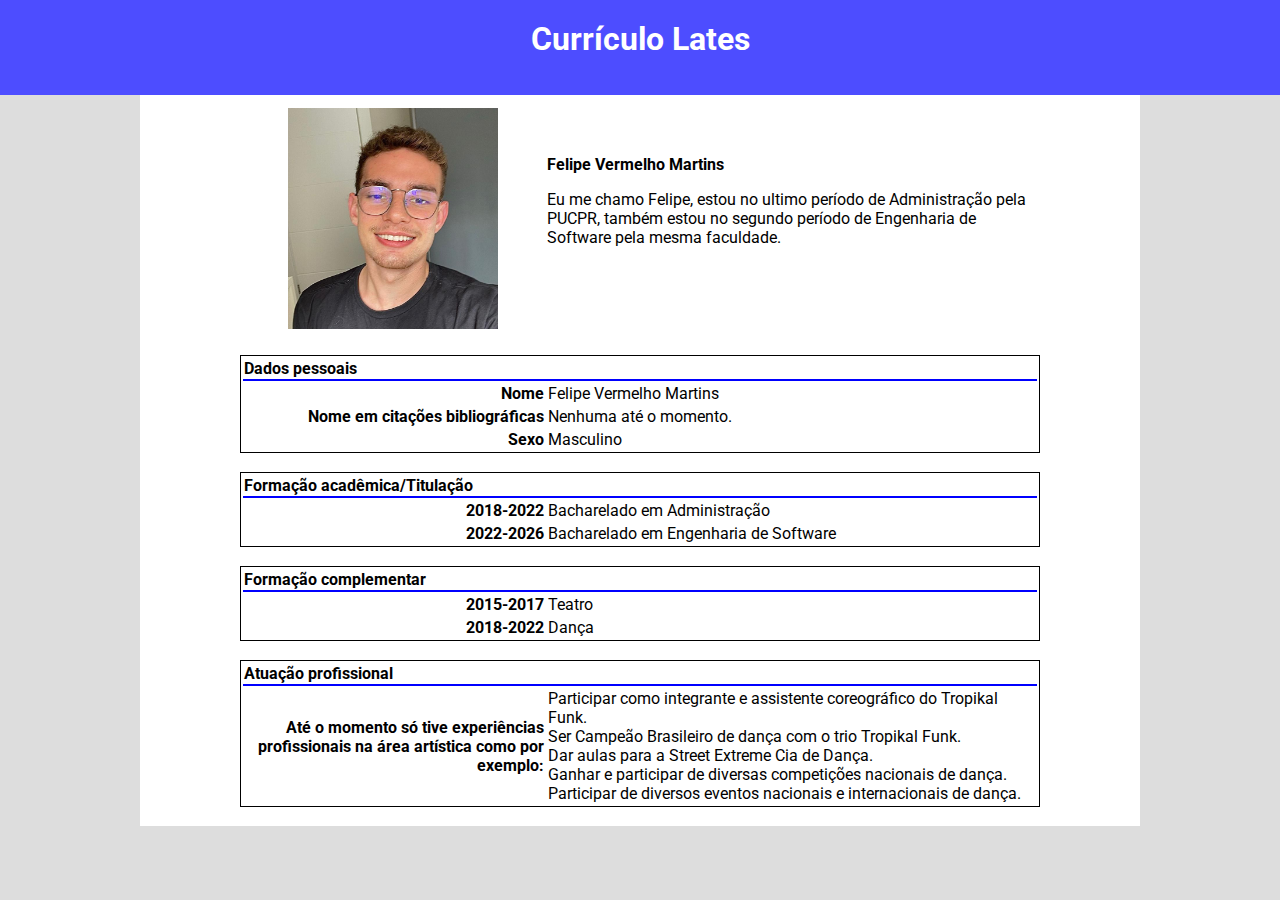
==== curriculolates.html @ bab9b069 "Atividade: fazer um currículo lates via HTML e CSS" ====
<!DOCTYPE html>
<html lang="en">
<head>
    <meta charset="UTF-8">
    <meta http-equiv="X-UA-Compatible" content="IE=edge">
    <meta name="viewport" content="width=device-width, initial-scale=1.0">
    <link rel="stylesheet" href="/css/curriculoStylesheet.css">

    <link rel="preconnect" href="https://fonts.googleapis.com">
    <link rel="preconnect" href="https://fonts.gstatic.com" crossorigin>
    <link href="https://fonts.googleapis.com/css2?family=Roboto&display=swap" rel="stylesheet">

    <title>Currículo Lates</title>
</head>
<body>
    <header>
        <h1>Currículo Lates</h1>
    </header>

    <div class="container" align="center" style="padding-top: 10px;">
        <table class="borderless">
            <tr>
                <td class="primeiraTable">
                    <img src="/imagens/fotoDePerfil.jpg" class="fotoPerfil">
                </td>
                <td>
                    <p><b>Felipe Vermelho Martins</b></p>
                    <p>Eu me chamo Felipe, estou no ultimo período de Administração pela PUCPR, também estou no segundo período de Engenharia de Software pela mesma faculdade.
                    </p>
                    <br><br>
                </td>
            </tr>
        </table>
    
        <br>
        <table>
            <tr>
                <th colspan="2">Dados pessoais</th>
            </tr>
            <tr>
                <td class="col1">Nome</td>
                <td>Felipe Vermelho Martins</td>
            </tr>
            <tr>
                <td class="col1">Nome em citações bibliográficas</td>
                <td>Nenhuma até o momento.</td>
            </tr>
            <tr>
                <td class="col1">Sexo</td>
                <td>Masculino</td>
            </tr>
        </table>
        <br>
    
        <table>
            <tr>
                <th colspan="2">Formação acadêmica/Titulação</th>
            </tr>
            <tr>
                <td class="col1">2018-2022</td>
                <td>Bacharelado em Administração</td>
            </tr>
            <tr>
                <td class="col1">2022-2026</td>
                <td>Bacharelado em Engenharia de Software</td>
            </tr>
        </table>
        <br>
    
        <table>
            <tr>
                <th colspan="2">Formação complementar</th>
            </tr>
            <tr>
                <td class="col1">2015-2017</td>
                <td>Teatro</td>
            </tr>
            <tr>
                <td class="col1">2018-2022</td>
                <td>Dança</td>
            </tr>
        </table>
        <br>
    
        <table>
            <tr>
                <th colspan="2">Atuação profissional</th>
            </tr>
            <tr>
                <td class="col1" rowspan="5">Até o momento só tive experiências profissionais na área artística como por exemplo:</td>
                <td>Participar como integrante e assistente coreográfico do Tropikal Funk.<br>Ser Campeão Brasileiro de dança com o trio Tropikal Funk.<br>Dar aulas para a Street Extreme Cia de Dança.<br>Ganhar e participar de diversas competições nacionais de dança.<br>Participar de diversos eventos nacionais e internacionais de dança.
                </td>
            </tr>
        </table>
        <br>
    </div>
</body>
</html>
---- css/curriculoStylesheet.css ----
body {
    padding: 0px;
    margin: 0px;
    background: rgba(0, 0, 0, 0.134);
    font-family: 'Roboto', sans-serif;
}

header {
    background-color: rgb(77, 77, 255);
    height: 10.5vh;
    text-align: center;
    
}

h1 {
    margin-top: 0px;
    padding-top: 20px;
    color: white;
}

.container {
    
    width: 100%;
    max-width: 1000px;
    margin: auto;
    background-color: white;
}

table {
    border: 1px solid;
    width: 800px;
}

th {
    text-align: left;
    border-bottom: 2px solid blue;
}

.col1 {
    text-align: right;
    width: 300px;
    font-weight: bold;
}


.primeiraTable {
    text-align: center;
    width: 300px;
    font-weight: bold;
}

.cabecalho {
    display: flex;
}

.fotoPerfil {
    width: 70%;
}

.borderless {
    border: none;
}
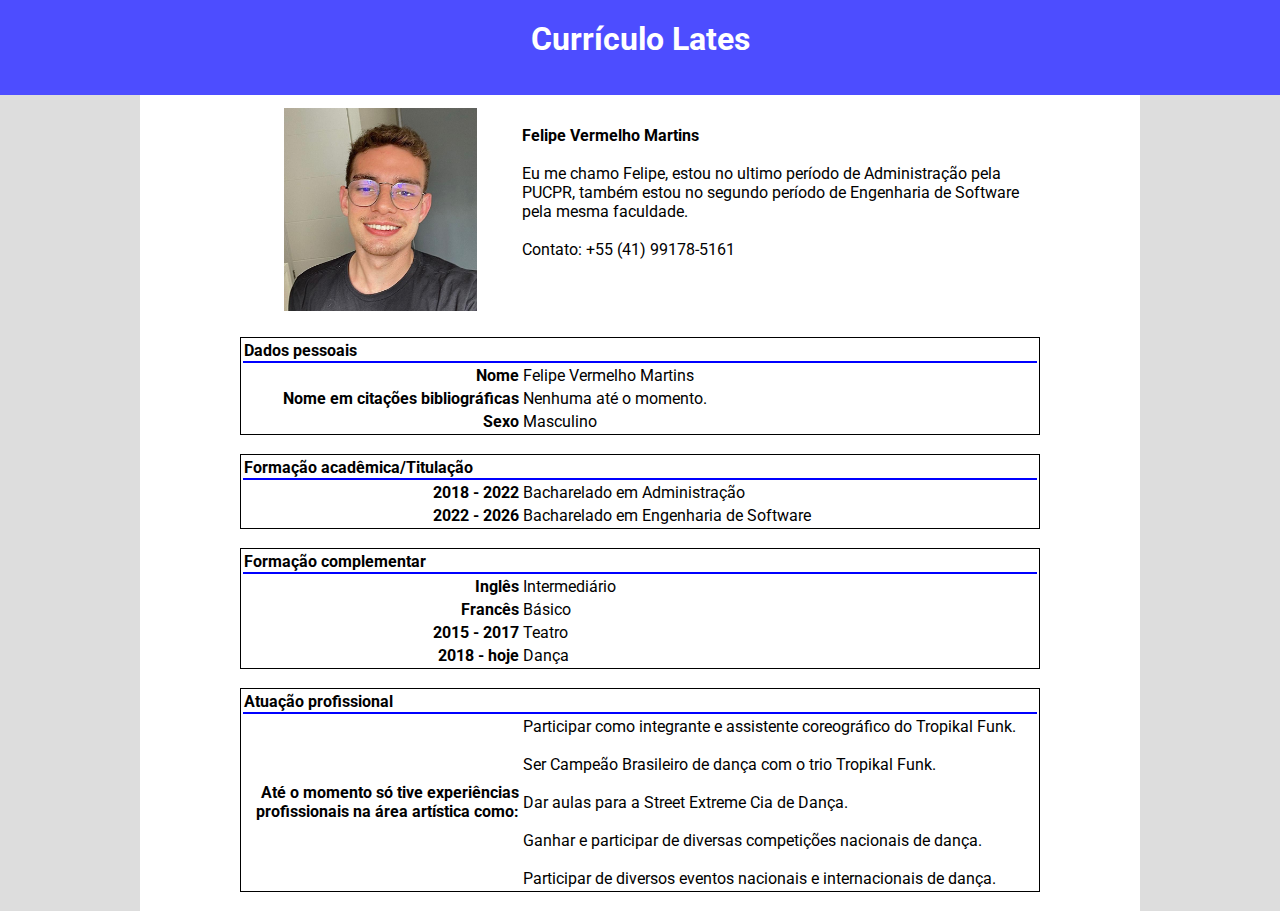
==== commit d5f3d70d: "Pequenas mudanças na estrutura dos códigos" ====
--- a/curriculolates.html
+++ b/curriculolates.html
@@ -24,9 +24,9 @@
                     <img src="/imagens/fotoDePerfil.jpg" class="fotoPerfil">
                 </td>
                 <td>
-                    <p><b>Felipe Vermelho Martins</b></p>
-                    <p>Eu me chamo Felipe, estou no ultimo período de Administração pela PUCPR, também estou no segundo período de Engenharia de Software pela mesma faculdade.
-                    </p>
+                    <p><b>Felipe Vermelho Martins</b></p><br>
+                    <p>Eu me chamo Felipe, estou no ultimo período de Administração pela PUCPR, também estou no segundo período de Engenharia de Software pela mesma faculdade.</p><br>
+                    <p>Contato: +55 (41) 99178-5161</p>
                     <br><br>
                 </td>
             </tr>
@@ -57,11 +57,11 @@
                 <th colspan="2">Formação acadêmica/Titulação</th>
             </tr>
             <tr>
-                <td class="col1">2018-2022</td>
+                <td class="col1">2018 - 2022</td>
                 <td>Bacharelado em Administração</td>
             </tr>
             <tr>
-                <td class="col1">2022-2026</td>
+                <td class="col1">2022 - 2026</td>
                 <td>Bacharelado em Engenharia de Software</td>
             </tr>
         </table>
@@ -72,11 +72,19 @@
                 <th colspan="2">Formação complementar</th>
             </tr>
             <tr>
-                <td class="col1">2015-2017</td>
+                <td class="col1">Inglês</td>
+                <td>Intermediário</td>
+            </tr>
+            <tr>
+                <td class="col1">Francês</td>
+                <td>Básico</td>
+            </tr>
+            <tr>
+                <td class="col1">2015 - 2017</td>
                 <td>Teatro</td>
             </tr>
             <tr>
-                <td class="col1">2018-2022</td>
+                <td class="col1">2018 - hoje</td>
                 <td>Dança</td>
             </tr>
         </table>
@@ -87,8 +95,13 @@
                 <th colspan="2">Atuação profissional</th>
             </tr>
             <tr>
-                <td class="col1" rowspan="5">Até o momento só tive experiências profissionais na área artística como por exemplo:</td>
-                <td>Participar como integrante e assistente coreográfico do Tropikal Funk.<br>Ser Campeão Brasileiro de dança com o trio Tropikal Funk.<br>Dar aulas para a Street Extreme Cia de Dança.<br>Ganhar e participar de diversas competições nacionais de dança.<br>Participar de diversos eventos nacionais e internacionais de dança.
+                <td class="col1">Até o momento só tive experiências profissionais na área artística como:</td>
+                <td>
+                    <p>Participar como integrante e assistente coreográfico do Tropikal Funk.</p><br>
+                    <p>Ser Campeão Brasileiro de dança com o trio Tropikal Funk.</p><br>
+                    <p>Dar aulas para a Street Extreme Cia de Dança.</p><br>
+                    <p>Ganhar e participar de diversas competições nacionais de dança.</p><br>
+                    <p>Participar de diversos eventos nacionais e internacionais de dança.</p>
                 </td>
             </tr>
         </table>
--- a/css/curriculoStylesheet.css
+++ b/css/curriculoStylesheet.css
@@ -3,6 +3,10 @@
     margin: 0px;
     background: rgba(0, 0, 0, 0.134);
     font-family: 'Roboto', sans-serif;
+}
+
+p {
+    margin: 0px;
 }
 
 header {
@@ -38,14 +42,14 @@
 
 .col1 {
     text-align: right;
-    width: 300px;
+    width: 275px;
     font-weight: bold;
 }
 
 
 .primeiraTable {
     text-align: center;
-    width: 300px;
+    width: 275px;
     font-weight: bold;
 }
 
